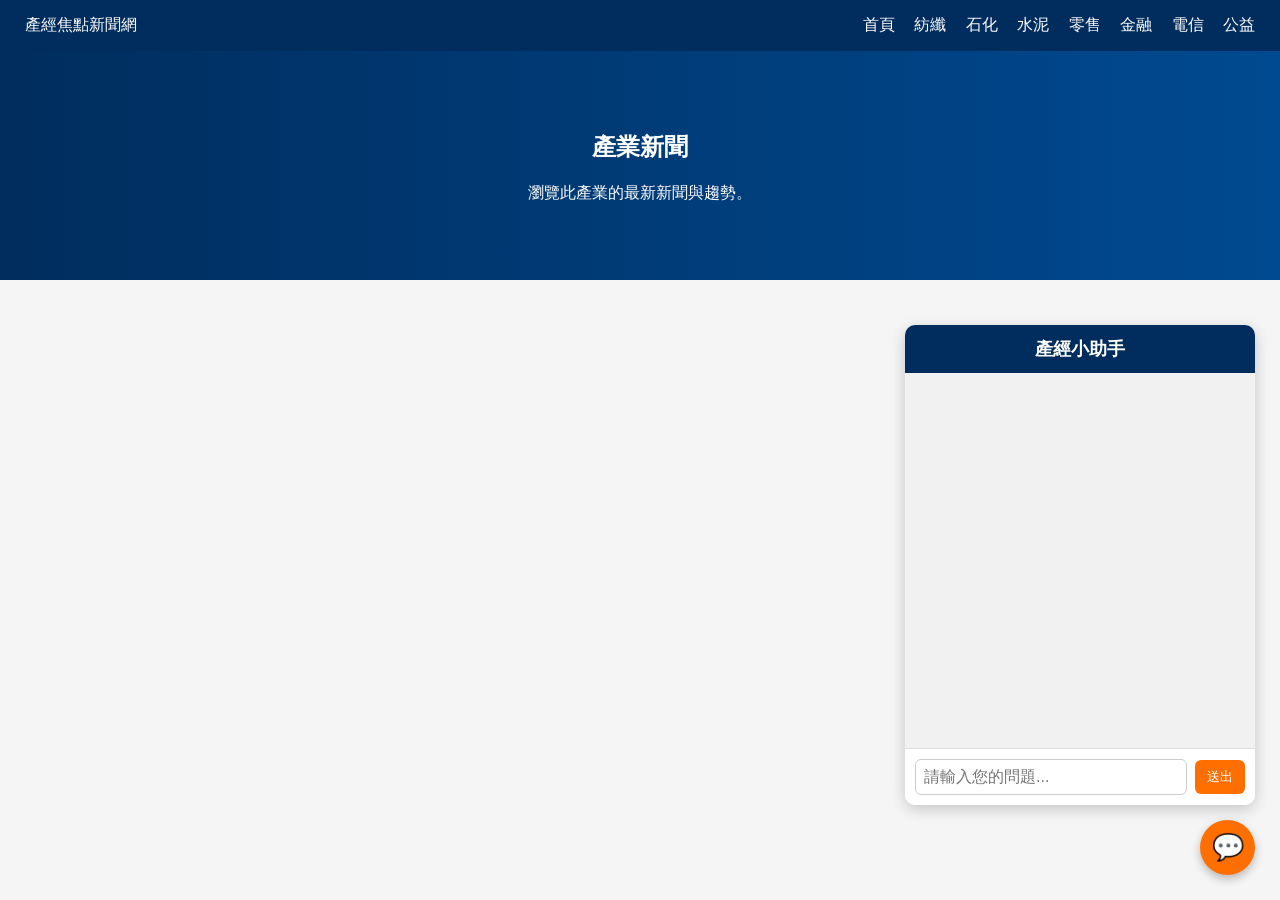
==== category.html @ fb2101b2 "Add files via upload" ====
<!DOCTYPE html>
<html lang="zh-Hant">

<head>
    <meta charset="UTF-8" />
    <meta name="viewport" content="width=device-width, initial-scale=1.0" />
    <title>新聞分類 - 產經焦點新聞網</title>
    <link rel="stylesheet" href="style.css" />
    <link rel="stylesheet" href="chatbot.css" />
</head>

<body>
    <!-- Header -->
    <header class="navbar">
        <div class="logo">產經焦點新聞網</div>
        <nav>
            <a href="index.html">首頁</a>
            <a href="category.html?type=紡纖">紡纖</a>
            <a href="category.html?type=石化">石化</a>
            <a href="category.html?type=水泥">水泥</a>
            <a href="category.html?type=零售">零售</a>
            <a href="category.html?type=金融">金融</a>
            <a href="category.html?type=電信">電信</a>
            <a href="category.html?type=公益">公益</a>
        </nav>
    </header>

    <!-- Category Title -->
    <section class="hero">
        <h1 id="category-name">產業分類</h1>
        <p>瀏覽此產業的最新新聞與趨勢。</p>
    </section>

    <!-- News List -->
    <section class="news-section">
        <div id="news-container" class="news-grid">
            <!-- JS 自動載入內容 -->
        </div>
    </section>

    <!-- Chatbot -->
    <div id="chatbot-toggle">💬</div>
    <div id="chatbot-window" class="hidden">
        <div class="chat-header">產經小助手</div>
        <div class="chat-body" id="chat-body"></div>
        <div class="chat-input">
            <input id="chat-text" type="text" placeholder="請輸入您的問題..." />
            <button id="chat-send">送出</button>
        </div>
    </div>

    <script src="script.js"></script>
    <script src="chatbot.js"></script>

    <script>
        // Get category from URL
        const urlParams = new URLSearchParams(window.location.search);
        const type = urlParams.get("type") || "產業";

        document.getElementById("category-name").innerText = type + "新聞";

        // Fake news data for demo
        const demoData = {
            "紡纖": [
                { title: "遠東新聚酯需求回升", desc: "全球紡纖景氣逐步復甦..." },
                { title: "台化啟動循環材料計畫", desc: "永續材料成為趨勢..." }
            ],
            "石化": [
                { title: "石化景氣觸底反彈", desc: "原油價格帶動成本改善..." },
                { title: "裂解廠擴產計畫延後", desc: "企業調整資本支出..." }
            ],
            "水泥": [
                { title: "碳費上路衝擊水泥業", desc: "製程改造成為產業焦點..." },
                { title: "再生建材需求擴張", desc: "綠建築政策助攻..." }
            ],
            "零售": [
                { title: "OMO 模式成長迅速", desc: "線上線下融合加速..." },
                { title: "會員經濟成新戰場", desc: "數據驅動零售決策..." }
            ],
            "金融": [
                { title: "央行關注通膨變化", desc: "政策利率仍具調整空間..." },
                { title: "生成式 AI 進入金融風控", desc: "科技提升決策效率..." }
            ],
            "電信": [
                { title: "5G-A 推進與企業專網布局", desc: "電信業走向高階化..." },
                { title: "AI 基地台節能提升效率", desc: "能源管理技術升級..." }
            ],
            "公益": [
                { title: "影響力投資崛起", desc: "公益不再只是捐款..." },
                { title: "永續教育向下扎根", desc: "學校端推多元課程..." }
            ]
        };

        const list = demoData[type] || [];
        const container = document.getElementById("news-container");

        list.forEach(item => {
            const card = document.createElement("div");
            card.classList.add("news-card");
            card.innerHTML = `<h3>${item.title}</h3><p>${item.desc}</p>`;
            container.appendChild(card);
        });
    </script>

</body>

</html>
---- style.css ----
/* Global */
body {
    margin: 0;
    font-family: "Microsoft JhengHei", sans-serif;
    background-color: #f5f5f5;
}

/* Navigation Bar */
.navbar {
    display: flex;
    justify-content: space-between;
    align-items: center;
    background-color: #002D5E;
    padding: 15px 25px;
    color: white;
}

.navbar nav a {
    color: white;
    margin-left: 15px;
    text-decoration: none;
    font-weight: 500;
}

.navbar nav a:hover {
    text-decoration: underline;
}

/* Hero section */
.hero {
    background: linear-gradient(to right, #002D5E, #004A91);
    color: white;
    padding: 60px 30px;
    text-align: center;
}

/* News Sections */
.news-section {
    padding: 40px 25px;
}

.news-section h2 {
    color: #002D5E;
    border-left: 6px solid #FF6F00;
    padding-left: 10px;
}

.news-grid {
    margin-top: 20px;
    display: grid;
    grid-template-columns: repeat(auto-fit, minmax(260px, 1fr));
    gap: 20px;
}

.news-card {
    background: white;
    padding: 20px;
    border-radius: 8px;
    box-shadow: 0 2px 5px rgba(0,0,0,0.1);
}

.news-card h3 {
    margin-top: 0;
    color: #002D5E;
}

.news-card p {
    color: #444;
}
---- chatbot.css ----
/* Chatbot Toggle Button */
#chatbot-toggle {
    position: fixed;
    bottom: 25px;
    right: 25px;
    background-color: #FF6F00;
    width: 55px;
    height: 55px;
    border-radius: 50%;
    display: flex;
    justify-content: center;
    align-items: center;
    font-size: 26px;
    color: white;
    cursor: pointer;
    box-shadow: 0px 4px 10px rgba(0,0,0,0.25);
}

/* Chatbot Window */
#chatbot-window {
    position: fixed;
    bottom: 95px;
    right: 25px;
    width: 350px;
    height: 480px;
    background: white;
    border-radius: 10px;
    box-shadow: 0 4px 15px rgba(0,0,0,0.2);
    display: flex;
    flex-direction: column;
    overflow: hidden;
}

.hidden {
    display: none;
}

/* Header */
.chat-header {
    background-color: #002D5E;
    color: white;
    padding: 12px;
    font-size: 18px;
    font-weight: bold;
    text-align: center;
}

/* Chat Body */
.chat-body {
    flex: 1;
    padding: 10px;
    overflow-y: auto;
    background-color: #f1f1f1;
}

.chat-message {
    margin-bottom: 12px;
    padding: 10px;
    border-radius: 8px;
    max-width: 85%;
}

.user {
    background-color: #FFECB3;
    align-self: flex-end;
}

.bot {
    background-color: white;
    border: 1px solid #ddd;
}

/* Input Box */
.chat-input {
    display: flex;
    align-items: center;
    padding: 10px;
    border-top: 1px solid #ddd;
    background: #fff;
}

.chat-input input {
    flex: 1;
    padding: 8px;
    font-size: 16px;
    border: 1px solid #ccc;
    border-radius: 6px;
}

.chat-input button {
    margin-left: 8px;
    padding: 8px 12px;
    background-color: #FF6F00;
    color: white;
    border: none;
    border-radius: 6px;
    cursor: pointer;
}
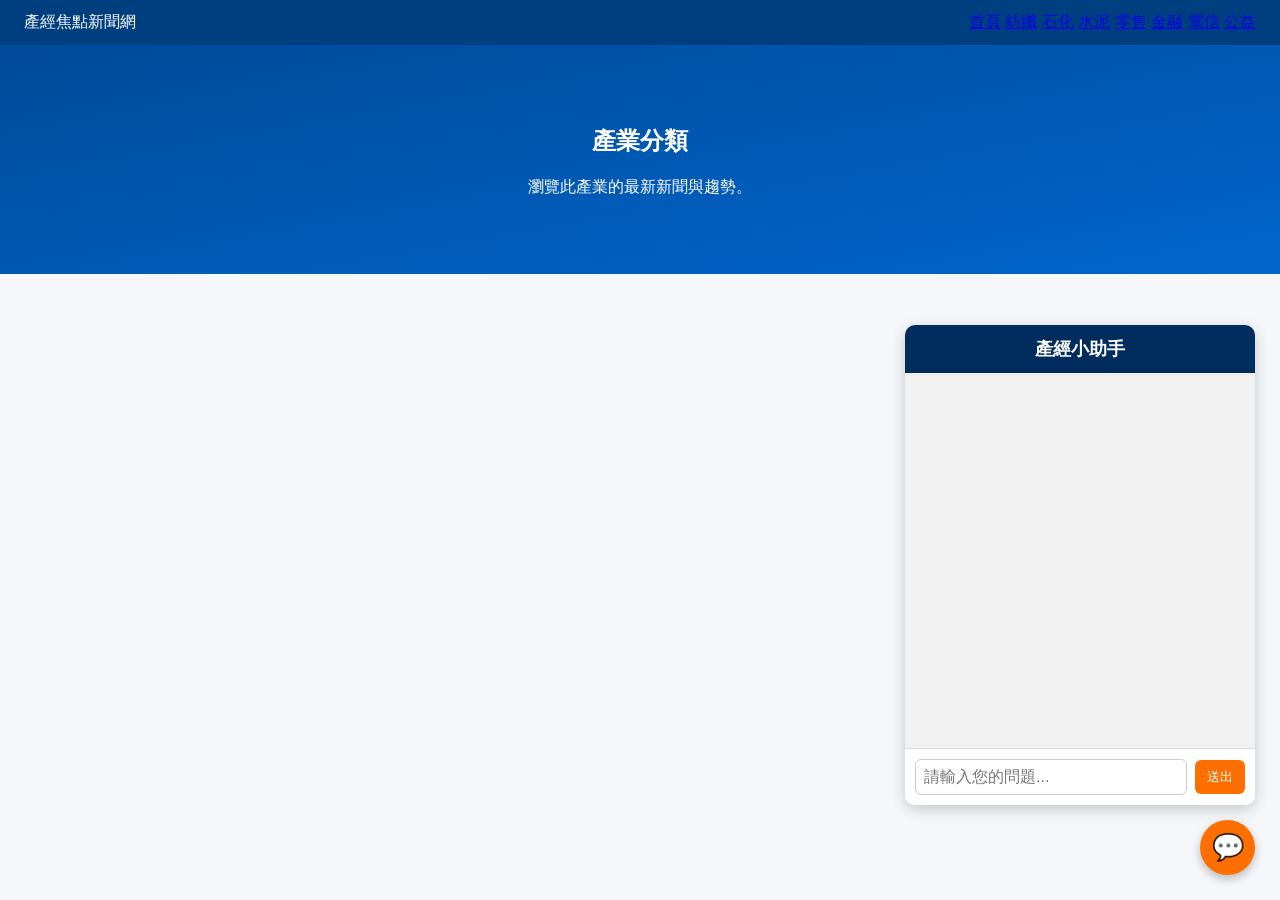
==== commit 11e01ad1: "Update category.html" ====
--- a/category.html
+++ b/category.html
@@ -10,6 +10,14 @@
 </head>
 
 <body>
+    <script>
+    // 從網址讀取 type，例如 "紡纖"
+    const urlParams = new URLSearchParams(window.location.search);
+    const category = urlParams.get("type");
+
+    document.getElementById("category-title").innerText = category + " 最新新聞";
+</script>
+
     <!-- Header -->
     <header class="navbar">
         <div class="logo">產經焦點新聞網</div>
@@ -105,3 +113,4 @@
 </body>
 
 </html>
+
--- a/style.css
+++ b/style.css
@@ -1,69 +1,88 @@
-/* Global */
+/* --- Global --- */
 body {
     margin: 0;
-    font-family: "Microsoft JhengHei", sans-serif;
-    background-color: #f5f5f5;
+    font-family: "Noto Sans TC", sans-serif;
+    background: #f5f7fa;
 }
 
-/* Navigation Bar */
+/* --- Navbar --- */
 .navbar {
     display: flex;
     justify-content: space-between;
     align-items: center;
-    background-color: #002D5E;
-    padding: 15px 25px;
+    background: #003f7f;
+    padding: 12px 24px;
     color: white;
 }
 
-.navbar nav a {
+.nav-links a {
     color: white;
-    margin-left: 15px;
+    margin-left: 16px;
     text-decoration: none;
     font-weight: 500;
 }
 
-.navbar nav a:hover {
+.nav-links a:hover {
     text-decoration: underline;
 }
 
-/* Hero section */
+/* --- Hero Banner --- */
 .hero {
-    background: linear-gradient(to right, #002D5E, #004A91);
+    background: linear-gradient(to bottom right, #004a99, #0066cc);
     color: white;
-    padding: 60px 30px;
     text-align: center;
+    padding: 60px 20px;
 }
 
-/* News Sections */
-.news-section {
-    padding: 40px 25px;
+/* --- Section Title --- */
+.section-title {
+    font-size: 22px;
+    margin-bottom: 12px;
+    border-left: 5px solid #ff6b00;
+    padding-left: 10px;
+    color: #003f7f;
 }
 
-.news-section h2 {
-    color: #002D5E;
-    border-left: 6px solid #FF6F00;
-    padding-left: 10px;
+/* --- News Section --- */
+.news-section {
+    margin: 40px auto;
+    width: 90%;
 }
 
+/* --- Grid --- */
 .news-grid {
-    margin-top: 20px;
     display: grid;
-    grid-template-columns: repeat(auto-fit, minmax(260px, 1fr));
+    grid-template-columns: repeat(auto-fit, minmax(360px, 1fr));
     gap: 20px;
 }
 
+/* --- News Card --- */
 .news-card {
     background: white;
     padding: 20px;
-    border-radius: 8px;
-    box-shadow: 0 2px 5px rgba(0,0,0,0.1);
+    border-radius: 10px;
+    box-shadow: 0 4px 12px rgba(0,0,0,0.1);
+    cursor: pointer;
+    transition: transform 0.18s ease;
+}
+
+.news-card:hover {
+    transform: translateY(-3px);
 }
 
 .news-card h3 {
     margin-top: 0;
-    color: #002D5E;
+    color: #003f7f;
 }
 
-.news-card p {
-    color: #444;
+/* --- Chatbot override (避免衝突) --- */
+#chatbot-container-root, .chatbot-widget {
+    z-index: 999999 !important;
 }
+
+/* 頁面底部空間確保 Chatbot 不擋內容 */
+body::after {
+    content: "";
+    display: block;
+    height: 80px;
+}
--- a/chatbot.css
+++ b/chatbot.css
@@ -96,3 +96,37 @@
     border-radius: 6px;
     cursor: pointer;
 }
+/* 強制讓 AI 小幫手顯示並固定在右下角 */
+.chatbot-widget {
+    position: fixed !important;
+    bottom: 20px !important;
+    right: 20px !important;
+    width: 340px !important;
+    height: 480px !important;
+    background: #fff !important;
+    border-radius: 10px !important;
+    box-shadow: 0 4px 12px rgba(0, 0, 0, 0.2) !important;
+    display: flex !important;
+    flex-direction: column !important;
+    overflow: hidden !important;
+    z-index: 999999 !important;
+    opacity: 1 !important;
+    visibility: visible !important;
+}
+
+/* 強制讓輸入框與按鈕顯示 */
+.chatbot-input {
+    display: flex !important;
+}
+
+.chatbot-input input {
+    flex: 1 !important;
+}
+
+/* 強制聊天內容區出現 */
+.chatbot-body {
+    display: block !important;
+    overflow-y: auto !important;
+    background: #ffffff !important;
+}
+
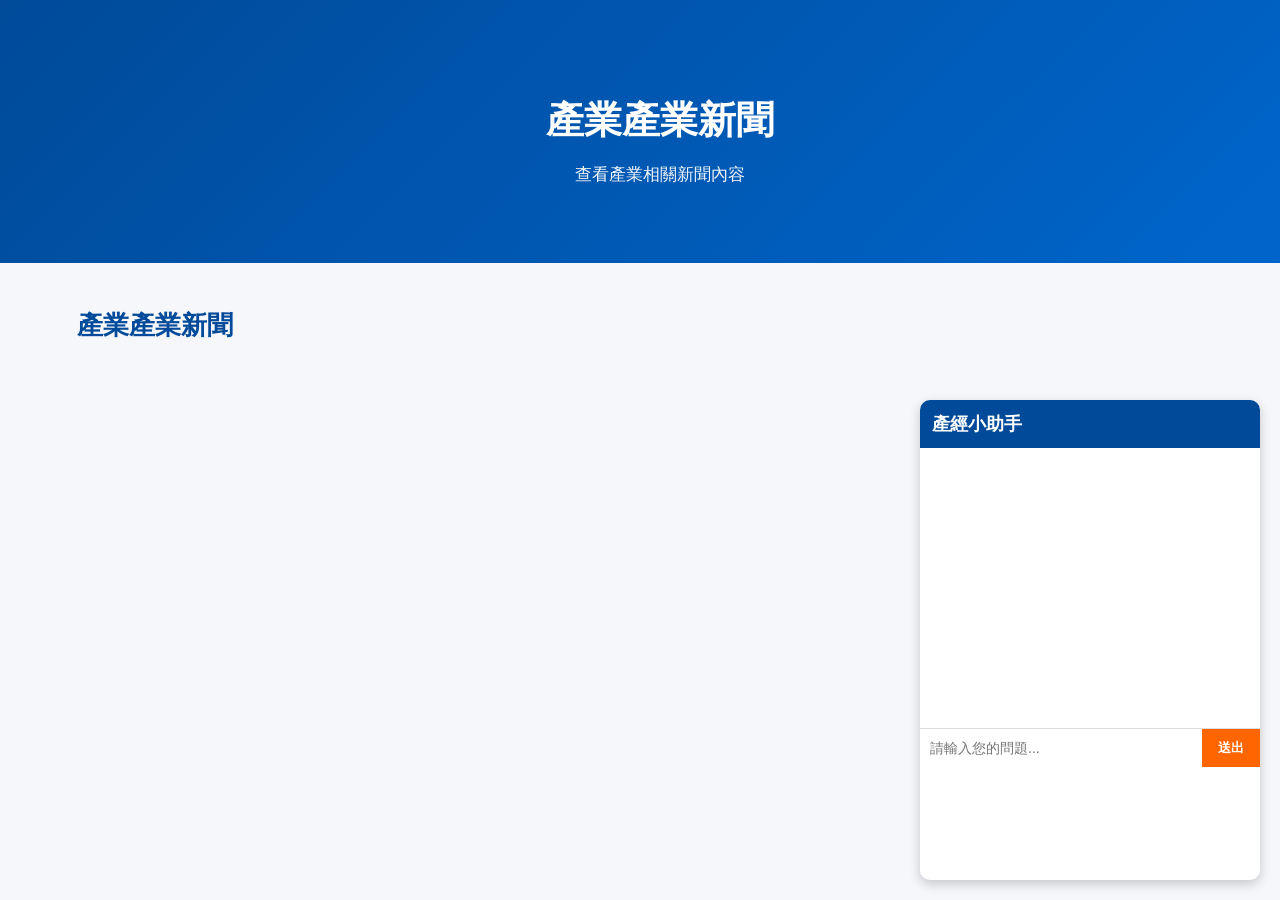
==== commit 928e1f5f: "Update category.html" ====
--- a/category.html
+++ b/category.html
@@ -1,116 +1,108 @@
 <!DOCTYPE html>
 <html lang="zh-Hant">
+<head>
+    <meta charset="UTF-8">
+    <meta name="viewport" content="width=device-width, initial-scale=1.0">
+    <title>產業新聞分類</title>
 
-<head>
-    <meta charset="UTF-8" />
-    <meta name="viewport" content="width=device-width, initial-scale=1.0" />
-    <title>新聞分類 - 產經焦點新聞網</title>
-    <link rel="stylesheet" href="style.css" />
-    <link rel="stylesheet" href="chatbot.css" />
+    <link rel="stylesheet" href="style.css">
+    <link rel="stylesheet" href="chatbot.css">
+
+    <script>
+        // 取得網址參數 ?type=紡纖
+        function getIndustryType() {
+            const url = new URL(window.location.href);
+            return url.searchParams.get("type") || "產業";
+        }
+
+        // 建立文章資料（可自行修改）
+        const newsData = {
+            "紡纖": [
+                { title: "遠東新今年聚酯需求回升", content: "全球市場回溫，聚酯需求增溫…" },
+                { title: "台化推動低碳紡材升級", content: "綠色生產線持續發展…" }
+            ],
+            "石化": [
+                { title: "國際油價震盪", content: "油價波動影響利差…" },
+                { title: "台塑啟動節能改造", content: "設備效率提升…" }
+            ],
+            "水泥": [
+                { title: "水泥需求上升", content: "建設動能帶動…" },
+                { title: "台泥市場回溫", content: "政策支持需求…" }
+            ],
+            "電信": [
+                { title: "遠傳完成 3G 關台", content: "AI 網管節能提升…" },
+                { title: "中華電 5G 專網成長", content: "企業需求強勁…" }
+            ],
+            "零售": [
+                { title: "全聯 AI 補貨擴大", content: "缺貨率下降…" },
+                { title: "家樂福 OMO 經濟成長", content: "消費動能提升…" }
+            ],
+            "航運": [
+                { title: "貨櫃需求回升", content: "運價全面上漲…" },
+                { title: "長榮陽明擴建船隊", content: "掌握供應鏈變化…" }
+            ],
+            "金融": [
+                { title: "金控 ESG 排名公布", content: "永續金融重要性上升…" },
+                { title: "央行關注通膨", content: "利率政策調整…" }
+            ],
+            "公益": [
+                { title: "徐有庠科技獎公布入圍", content: "表揚科研人才…" },
+                { title: "CSR 趨勢擴大", content: "企業永續成關鍵…" }
+            ],
+            "總體經濟": [
+                { title: "全球通膨降溫", content: "各國央行調整政策…" },
+                { title: "台灣出口回溫", content: "景氣改善訊號…" }
+            ]
+        };
+    </script>
 </head>
 
 <body>
-    <script>
-    // 從網址讀取 type，例如 "紡纖"
-    const urlParams = new URLSearchParams(window.location.search);
-    const category = urlParams.get("type");
 
-    document.getElementById("category-title").innerText = category + " 最新新聞";
+<!-- ======== 頁首 ======== -->
+<header class="page-header" style="padding-bottom:60px;">
+    <h1 id="industryTitle">產業分類</h1>
+    <p>查看產業相關新聞內容</p>
+</header>
+
+<main>
+    <section class="industry-section">
+        <h2 id="sectionTitle"></h2>
+        <div class="news-grid" id="newsContainer"></div>
+    </section>
+</main>
+
+<!-- ======== Chatbot ======== -->
+<div class="chatbot-widget">
+    <div class="chatbot-header">產經小助手</div>
+    <div class="chatbot-body" id="chatBody"></div>
+    <div class="chatbot-input">
+        <input id="userInput" placeholder="請輸入您的問題...">
+        <button onclick="sendMessage()">送出</button>
+    </div>
+</div>
+
+<script src="chatbot.js"></script>
+
+<!-- ======== 自動渲染內容 ======== -->
+<script>
+    const type = getIndustryType();
+    document.getElementById("industryTitle").innerText = type + "產業新聞";
+    document.getElementById("sectionTitle").innerText = type + "產業新聞";
+
+    const container = document.getElementById("newsContainer");
+    const articles = newsData[type] || [];
+
+    articles.forEach(item => {
+        const card = document.createElement("div");
+        card.className = "news-card";
+        card.innerHTML = `
+            <h3>${item.title}</h3>
+            <p>${item.content}</p>
+        `;
+        container.appendChild(card);
+    });
 </script>
 
-    <!-- Header -->
-    <header class="navbar">
-        <div class="logo">產經焦點新聞網</div>
-        <nav>
-            <a href="index.html">首頁</a>
-            <a href="category.html?type=紡纖">紡纖</a>
-            <a href="category.html?type=石化">石化</a>
-            <a href="category.html?type=水泥">水泥</a>
-            <a href="category.html?type=零售">零售</a>
-            <a href="category.html?type=金融">金融</a>
-            <a href="category.html?type=電信">電信</a>
-            <a href="category.html?type=公益">公益</a>
-        </nav>
-    </header>
-
-    <!-- Category Title -->
-    <section class="hero">
-        <h1 id="category-name">產業分類</h1>
-        <p>瀏覽此產業的最新新聞與趨勢。</p>
-    </section>
-
-    <!-- News List -->
-    <section class="news-section">
-        <div id="news-container" class="news-grid">
-            <!-- JS 自動載入內容 -->
-        </div>
-    </section>
-
-    <!-- Chatbot -->
-    <div id="chatbot-toggle">💬</div>
-    <div id="chatbot-window" class="hidden">
-        <div class="chat-header">產經小助手</div>
-        <div class="chat-body" id="chat-body"></div>
-        <div class="chat-input">
-            <input id="chat-text" type="text" placeholder="請輸入您的問題..." />
-            <button id="chat-send">送出</button>
-        </div>
-    </div>
-
-    <script src="script.js"></script>
-    <script src="chatbot.js"></script>
-
-    <script>
-        // Get category from URL
-        const urlParams = new URLSearchParams(window.location.search);
-        const type = urlParams.get("type") || "產業";
-
-        document.getElementById("category-name").innerText = type + "新聞";
-
-        // Fake news data for demo
-        const demoData = {
-            "紡纖": [
-                { title: "遠東新聚酯需求回升", desc: "全球紡纖景氣逐步復甦..." },
-                { title: "台化啟動循環材料計畫", desc: "永續材料成為趨勢..." }
-            ],
-            "石化": [
-                { title: "石化景氣觸底反彈", desc: "原油價格帶動成本改善..." },
-                { title: "裂解廠擴產計畫延後", desc: "企業調整資本支出..." }
-            ],
-            "水泥": [
-                { title: "碳費上路衝擊水泥業", desc: "製程改造成為產業焦點..." },
-                { title: "再生建材需求擴張", desc: "綠建築政策助攻..." }
-            ],
-            "零售": [
-                { title: "OMO 模式成長迅速", desc: "線上線下融合加速..." },
-                { title: "會員經濟成新戰場", desc: "數據驅動零售決策..." }
-            ],
-            "金融": [
-                { title: "央行關注通膨變化", desc: "政策利率仍具調整空間..." },
-                { title: "生成式 AI 進入金融風控", desc: "科技提升決策效率..." }
-            ],
-            "電信": [
-                { title: "5G-A 推進與企業專網布局", desc: "電信業走向高階化..." },
-                { title: "AI 基地台節能提升效率", desc: "能源管理技術升級..." }
-            ],
-            "公益": [
-                { title: "影響力投資崛起", desc: "公益不再只是捐款..." },
-                { title: "永續教育向下扎根", desc: "學校端推多元課程..." }
-            ]
-        };
-
-        const list = demoData[type] || [];
-        const container = document.getElementById("news-container");
-
-        list.forEach(item => {
-            const card = document.createElement("div");
-            card.classList.add("news-card");
-            card.innerHTML = `<h3>${item.title}</h3><p>${item.desc}</p>`;
-            container.appendChild(card);
-        });
-    </script>
-
 </body>
-
 </html>
-
--- a/style.css
+++ b/style.css
@@ -1,88 +1,173 @@
-/* --- Global --- */
+/* ===============================
+   全域設定
+=================================*/
 body {
+    font-family: "Microsoft JhengHei", sans-serif;
     margin: 0;
-    font-family: "Noto Sans TC", sans-serif;
-    background: #f5f7fa;
+    background: #f5f7fb;
+    color: #333;
 }
 
-/* --- Navbar --- */
-.navbar {
+main {
+    width: 88%;
+    margin: 40px auto;
+}
+
+/* ===============================
+   頁首 – 藍色主視覺
+=================================*/
+.page-header {
+    width: 100%;
+    background: linear-gradient(135deg, #004a99, #0066cc);
+    padding: 70px 20px 100px;
+    color: white;
+    text-align: center;
+    position: relative;
+}
+
+.page-header h1 {
+    font-size: 38px;
+    font-weight: 800;
+    margin-bottom: 10px;
+}
+
+.page-header p {
+    font-size: 17px;
+    opacity: 0.95;
+}
+
+/* ===============================
+   右上角分類選單
+=================================*/
+.category-nav {
+    position: absolute;
+    top: 20px;
+    right: 35px;
     display: flex;
-    justify-content: space-between;
-    align-items: center;
-    background: #003f7f;
-    padding: 12px 24px;
+    gap: 18px;
+    z-index: 10;
+}
+
+.category-nav a {
+    font-weight: 700;
+    font-size: 16px;
+    color: white;
+    text-decoration: none;
+    padding: 5px 10px;
+    border-radius: 4px;
+    transition: 0.2s ease;
+}
+
+.category-nav a:hover {
+    background: rgba(255, 255, 255, 0.25);
     color: white;
 }
 
-.nav-links a {
-    color: white;
-    margin-left: 16px;
-    text-decoration: none;
-    font-weight: 500;
+/* ===============================
+   各產業標題
+=================================*/
+.industry-section h2 {
+    font-size: 26px;
+    font-weight: 800;
+    color: #004a99;
+    margin-top: 45px;
 }
 
-.nav-links a:hover {
-    text-decoration: underline;
+/* ===============================
+   新聞卡片（兩欄）
+=================================*/
+.news-grid {
+    display: grid;
+    grid-template-columns: 1fr 1fr;
+    gap: 20px;
+    margin: 20px 0 50px;
 }
 
-/* --- Hero Banner --- */
-.hero {
-    background: linear-gradient(to bottom right, #004a99, #0066cc);
-    color: white;
-    text-align: center;
-    padding: 60px 20px;
-}
-
-/* --- Section Title --- */
-.section-title {
-    font-size: 22px;
-    margin-bottom: 12px;
-    border-left: 5px solid #ff6b00;
-    padding-left: 10px;
-    color: #003f7f;
-}
-
-/* --- News Section --- */
-.news-section {
-    margin: 40px auto;
-    width: 90%;
-}
-
-/* --- Grid --- */
-.news-grid {
-    display: grid;
-    grid-template-columns: repeat(auto-fit, minmax(360px, 1fr));
-    gap: 20px;
-}
-
-/* --- News Card --- */
+/* 單張卡片 */
 .news-card {
     background: white;
-    padding: 20px;
+    padding: 22px 25px;
     border-radius: 10px;
-    box-shadow: 0 4px 12px rgba(0,0,0,0.1);
-    cursor: pointer;
-    transition: transform 0.18s ease;
+    box-shadow: 0 3px 10px rgba(0,0,0,0.06);
+    transition: transform 0.2s ease, box-shadow 0.2s ease;
 }
 
 .news-card:hover {
-    transform: translateY(-3px);
+    transform: translateY(-4px);
+    box-shadow: 0 8px 18px rgba(0,0,0,0.1);
 }
 
 .news-card h3 {
     margin-top: 0;
+    font-size: 18px;
+    font-weight: 700;
     color: #003f7f;
 }
 
-/* --- Chatbot override (避免衝突) --- */
-#chatbot-container-root, .chatbot-widget {
-    z-index: 999999 !important;
+.news-card p {
+    margin-top: 8px;
+    font-size: 15px;
+    color: #555;
 }
 
-/* 頁面底部空間確保 Chatbot 不擋內容 */
-body::after {
-    content: "";
-    display: block;
-    height: 80px;
+/* ===============================
+   Chatbot 小幫手
+=================================*/
+.chatbot-widget {
+    position: fixed;
+    bottom: 20px;
+    right: 20px;
+    width: 320px;
+    background: white;
+    border-radius: 12px;
+    box-shadow: 0 4px 12px rgba(0,0,0,0.1);
+    overflow: hidden;
+    display: flex;
+    flex-direction: column;
+    z-index: 50;
 }
+
+.chatbot-header {
+    background: #004a99;
+    color: white;
+    padding: 12px;
+    font-size: 18px;
+    font-weight: 700;
+}
+
+.chatbot-body {
+    height: 260px;
+    padding: 10px;
+    overflow-y: auto;
+    font-size: 15px;
+}
+
+.chatbot-input {
+    display: flex;
+    border-top: 1px solid #ddd;
+}
+
+.chatbot-input input {
+    flex: 1;
+    padding: 10px;
+    border: none;
+    font-size: 14px;
+}
+
+.chatbot-input button {
+    background: #ff6600;
+    color: white;
+    border: none;
+    padding: 10px 16px;
+    cursor: pointer;
+    font-weight: 700;
+}
+
+/* ===============================
+   RWD（手機版變一欄）
+=================================*/
+@media (max-width: 900px) {
+    .news-grid {
+        grid-template-columns: 1fr;
+    }
+}
